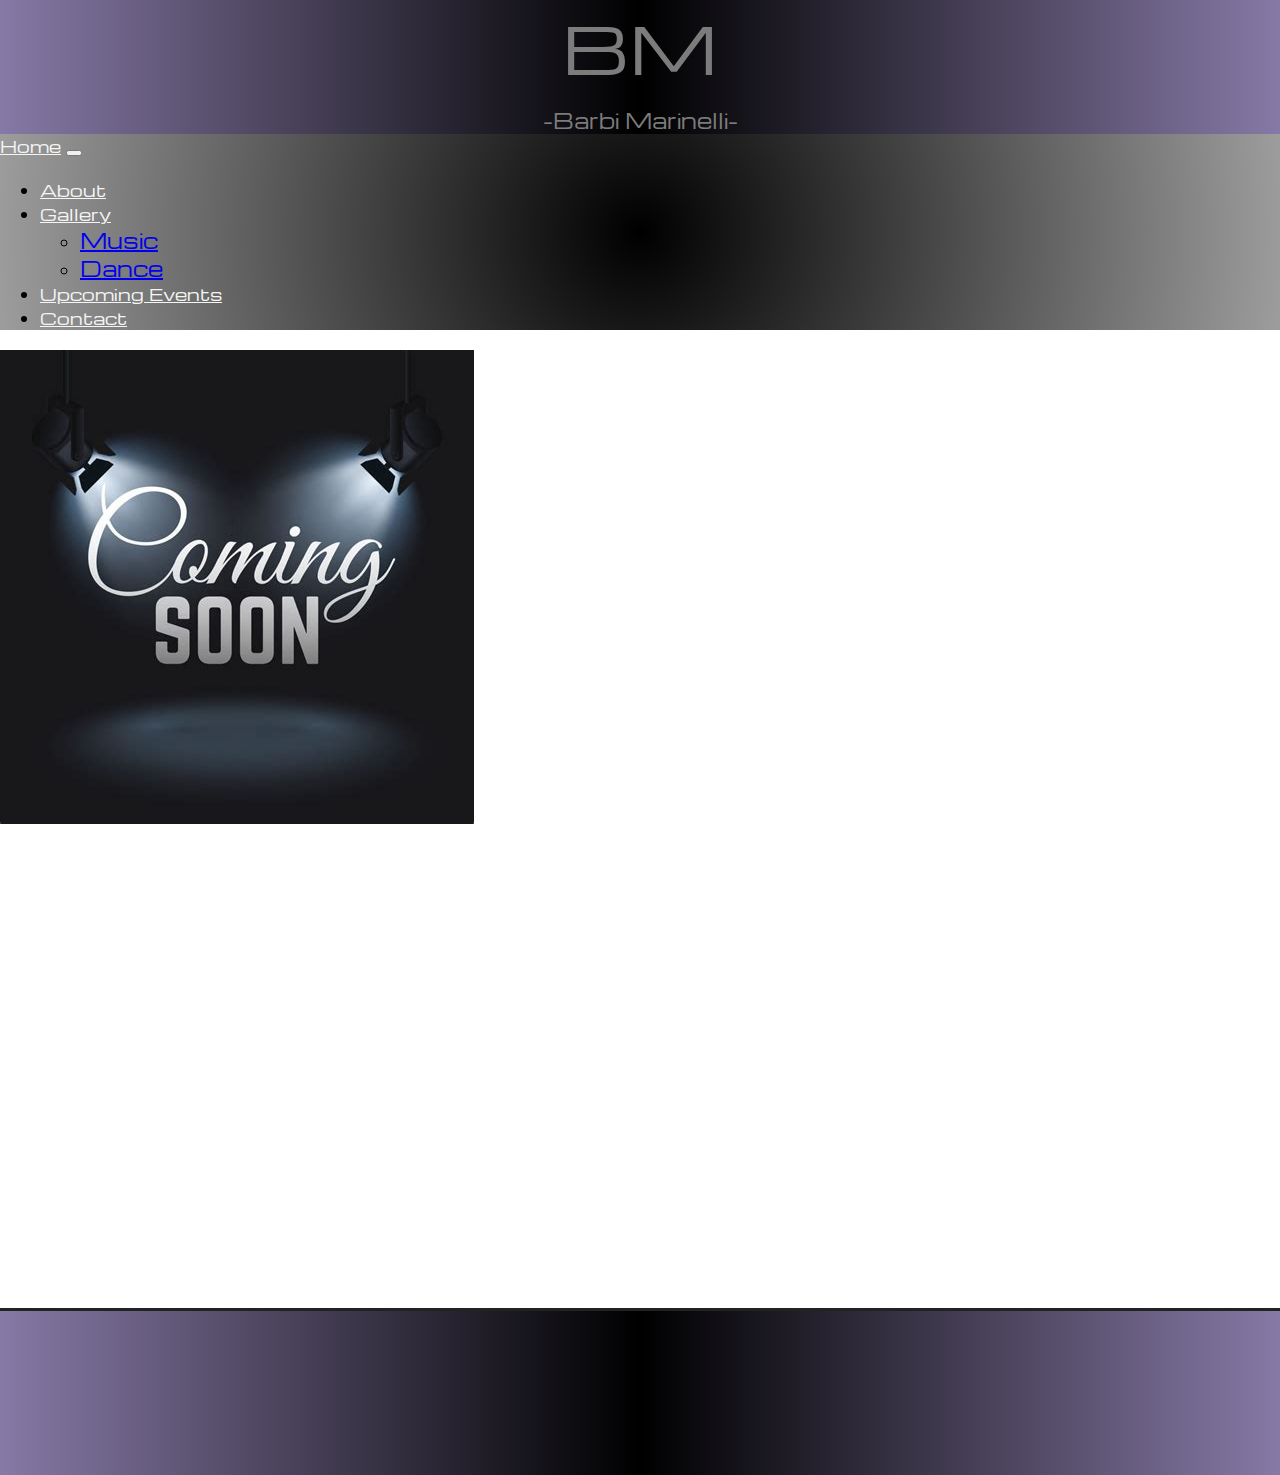
==== index.html @ 0bfdb374 "agregando-info" ====
<!DOCTYPE html>
<html lang="en">
<head>
    <meta charset="UTF-8">
    <meta http-equiv="X-UA-Compatible" content="IE=edge">
    <meta name="viewport" content="width=device-width, initial-scale=1.0">
    <title> - Barbi Marinelli - </title>
    <!-- Favicon -->
    <link rel="icon" type="icon/png" sizes="32x32" href="./img/favicon/faviconBarbi.jpg">
    <!-- Google Fonts -->
    <link rel="preconnect" href="https://fonts.googleapis.com">
    <link rel="preconnect" href="https://fonts.gstatic.com" crossorigin>
    <link href="https://fonts.googleapis.com/css2?family=Michroma&display=swap" rel="stylesheet">
    <link rel="preconnect" href="https://fonts.googleapis.com">
    <link rel="preconnect" href="https://fonts.gstatic.com" crossorigin>
    <link href="https://fonts.googleapis.com/css2?family=Amarante&display=swap" rel="stylesheet">
    <link rel="preconnect" href="https://fonts.googleapis.com">
    <link rel="preconnect" href="https://fonts.googleapis.com">
    <link rel="preconnect" href="https://fonts.gstatic.com" crossorigin>
    <link href="https://fonts.googleapis.com/css2?family=Amarante&family=Play&family=Raleway&display=swap" rel="stylesheet"> 
    <link rel="preconnect" href="https://fonts.gstatic.com" crossorigin>
    <link href="https://fonts.googleapis.com/css2?family=Amarante&family=Play&display=swap" rel="stylesheet"> 
    
    <!-- BOOTSTRAP  -->
    <!-- CSS only -->    
    <link href="https://cdn.jsdelivr.net/npm/bootstrap@5.2.2/dist/css/bootstrap.min.css" rel="stylesheet" integrity="sha384-Zenh87qX5JnK2Jl0vWa8Ck2rdkQ2Bzep5IDxbcnCeuOxjzrPF/et3URy9Bv1WTRi" crossorigin="anonymous">
    <link href="https://unpkg.com/aos@2.3.1/dist/aos.css" rel="stylesheet">
    <!-- JavaScript Bundle with Popper -->
    <script src="https://cdn.jsdelivr.net/npm/bootstrap@5.2.2/dist/js/bootstrap.bundle.min.js" integrity="sha384-OERcA2EqjJCMA+/3y+gxIOqMEjwtxJY7qPCqsdltbNJuaOe923+mo//f6V8Qbsw3" crossorigin="anonymous"></script>
    <script src="https://unpkg.com/aos@2.3.1/dist/aos.js"></script>  
        
    <!-- Css -->
    <link rel="stylesheet" href="./css/style.css">
    
</head>

<body>
<!-- HEADER -->
<header id="header_index">
    <section class="main_title_bg" class="container-fluid col-"> 
        <div class="main_title_text col-">
            <div id="main_title">BM</div>
        </div>
    </section>     
    <section class="main_title_undername">
            <div id="main_title_undername"  class="pt-3">-Barbi Marinelli-</div>
    </section>
    <!-- Navbar  -->
    <section>
        <nav class="navbar navbar-expand-lg bg-dark">
            <div class="container-fluid">
                <a class="navbar-brand" class="nav-link"  href="./index.html">Home</a>
                <button class="navbar-toggler" type="button" data-bs-toggle="collapse" data-bs-target="#navbarNavDropdown" aria-controls="navbarNavDropdown" aria-expanded="false" aria-label="Toggle navigation">
                    <span class="navbar-toggler-icon"></span>
                </button>
                <div class="collapse navbar-collapse" id="navbarNavDropdown">
                <ul class="navbar-nav d-flex justify-content-center">
                    <li class="nav-item">
                        <a class="nav-link active" class="nav-link" aria-current="page" href="./pages/about.html">About</a>
                    </li>
                <!-- Dropdown Menu -->
                    <li class="nav-item dropdown">
                        <a class="nav-link" dropdown-toggle" href="#" class="bg-dark" role="button" data-bs-toggle="dropdown" aria-expanded="false">
                        Gallery
                        </a>
                        <ul class="dropdown-menu bg-dark">
                            <li><a class="dropdown-item link-light bg-dark px-0" href="./pages/music.html" >Music</a></li>
                            <li><a class="dropdown-item link-light bg-dark px-0" href="./pages/dance.html">Dance</a></li>                        
                        </ul>
                    </li>
                <!-- Dropdown Menu end -->
                    <li class="nav-item">
                        <a class="nav-link" href="./pages/upcomingEvents.html">Upcoming Events</a>
                    </li>
                    <li class="nav-item">
                        <a class="nav-link" href="./pages/contact.html">Contact</a>
                    </li>                
                </ul>
                </div>
            </div>
        </nav>
    </section>
    <!-- MAIN -->
    <main class="main">
        <section class="home_photos row justify-content-center">
        <div class="col-12 col-sm-auto col-md-auto col-lg-auto col-xl-auto" data-aos="fade-right">
            <a href="./pages/music.html" alt="Music"></a>
                <img src="./img/coming_soon.jpeg" alt="music" class = "img-responsive">
        </div>
        <div class="col-12 col-sm-auto col-md-auto col-lg-auto col-xl-auto" data-aos="fade-right">
            <a href="./pages/dance.html" alt="Dance"></a>
                <img src="./img/coming_soon.jpeg" alt="dance" class = "img-responsive">
        </div>
        </section>
    </main>
</header>

<!-- Footer -->

<footer id="footer">  
    <div class="instagram" data-aos="fade-down-right">
        <a type="button" class="btn" class="btn btn-link" href="https://www.instagram.com/barbi.marinelli/" rel="noopener" target="_blank"> <img src="../img/social_ico/instagramico.jpg" alt="Instagram"></a>
    </div>

    <div class="youtube" data-aos="fade-down-left">
        <a type="button" class="btn" class="btn btn-link" href="https://www.youtube.com/channel/UCe8ibRoZjMKdl2xbCCUojBw" rel="noopener" target="_blank"><img src="../img/social_ico/youtubeico.jpg" alt="Youtube"> </a>
    </div>
</footer>    

<!-- scripts -->
<script> AOS.init(); </script>
</body>
</html>
---- css/style.css ----
body {
    padding: 0px;
    margin: 0px;
    font-size: 20px;
    min-height: 100vh;
}

.main_title_bg {
    display: flex;    
    justify-content: center;
    padding-bottom: 16px;
    height: 10vh;    
    font-size: 65px;
    color: #7c7c7c;
    font-family: 'Michroma', regular;
    text-decoration-style: double;
    background: rgb(134,121,166);
    background: linear-gradient(90deg, rgba(134,121,166,1) 0%, rgba(0,0,0,1) 50%, rgba(134,121,166,1) 100%); 
} 

.main_title_undername{
    display: flex;    
    justify-content: center;
    font-size: 20px;
    font-family: 'Michroma', regular;
    color: #7c7c7c;
    background: rgb(134,121,166);
    background: linear-gradient(90deg, rgba(134,121,166,1) 0%, rgba(0,0,0,1) 50%, rgba(134,121,166,1) 100%); 
}


.dropdown-item{
    display: flex;
    font-family: 'Michroma', regular;
}

.navbar{
    background: rgb(0,0,0);
background: radial-gradient(circle, rgba(0,0,0,1) 0%, rgba(157,157,157,1) 100%);

}

.nav-link{
    color: whitesmoke !important;
    font-family: 'Michroma', regular;
    font-size: 80%;
}
.navbar-brand{
    color: whitesmoke !important;
    font-family: 'Michroma', regular;
    font-size: 80%;
}

/* index img start */

.container img {
    padding-left 0px;
    padding-right: 0px;
}




/* index img end */


/* .instagram img{
    display: flex;
    align-items: center;
    margin: 50px 20px;
    width: 50px;
    height: 50px;
} */

/* .youtube img{
    
    display: flex;
    align-items: center;
    margin: 50px 20px;
    width: 50px;
    height: 50px;
}
 */

#footer{
    display: flex;
    justify-content: center;
    background: rgb(134,121,166);
    background: linear-gradient(90deg, rgba(134,121,166,1) 0%, rgba(0,0,0,1) 50%, rgba(134,121,166,1) 100%); 
    border-top: 3px solid #222;
    margin: 0 auto;    
}







/* {
    font-family: 'Raleway', sans-serif;
} */
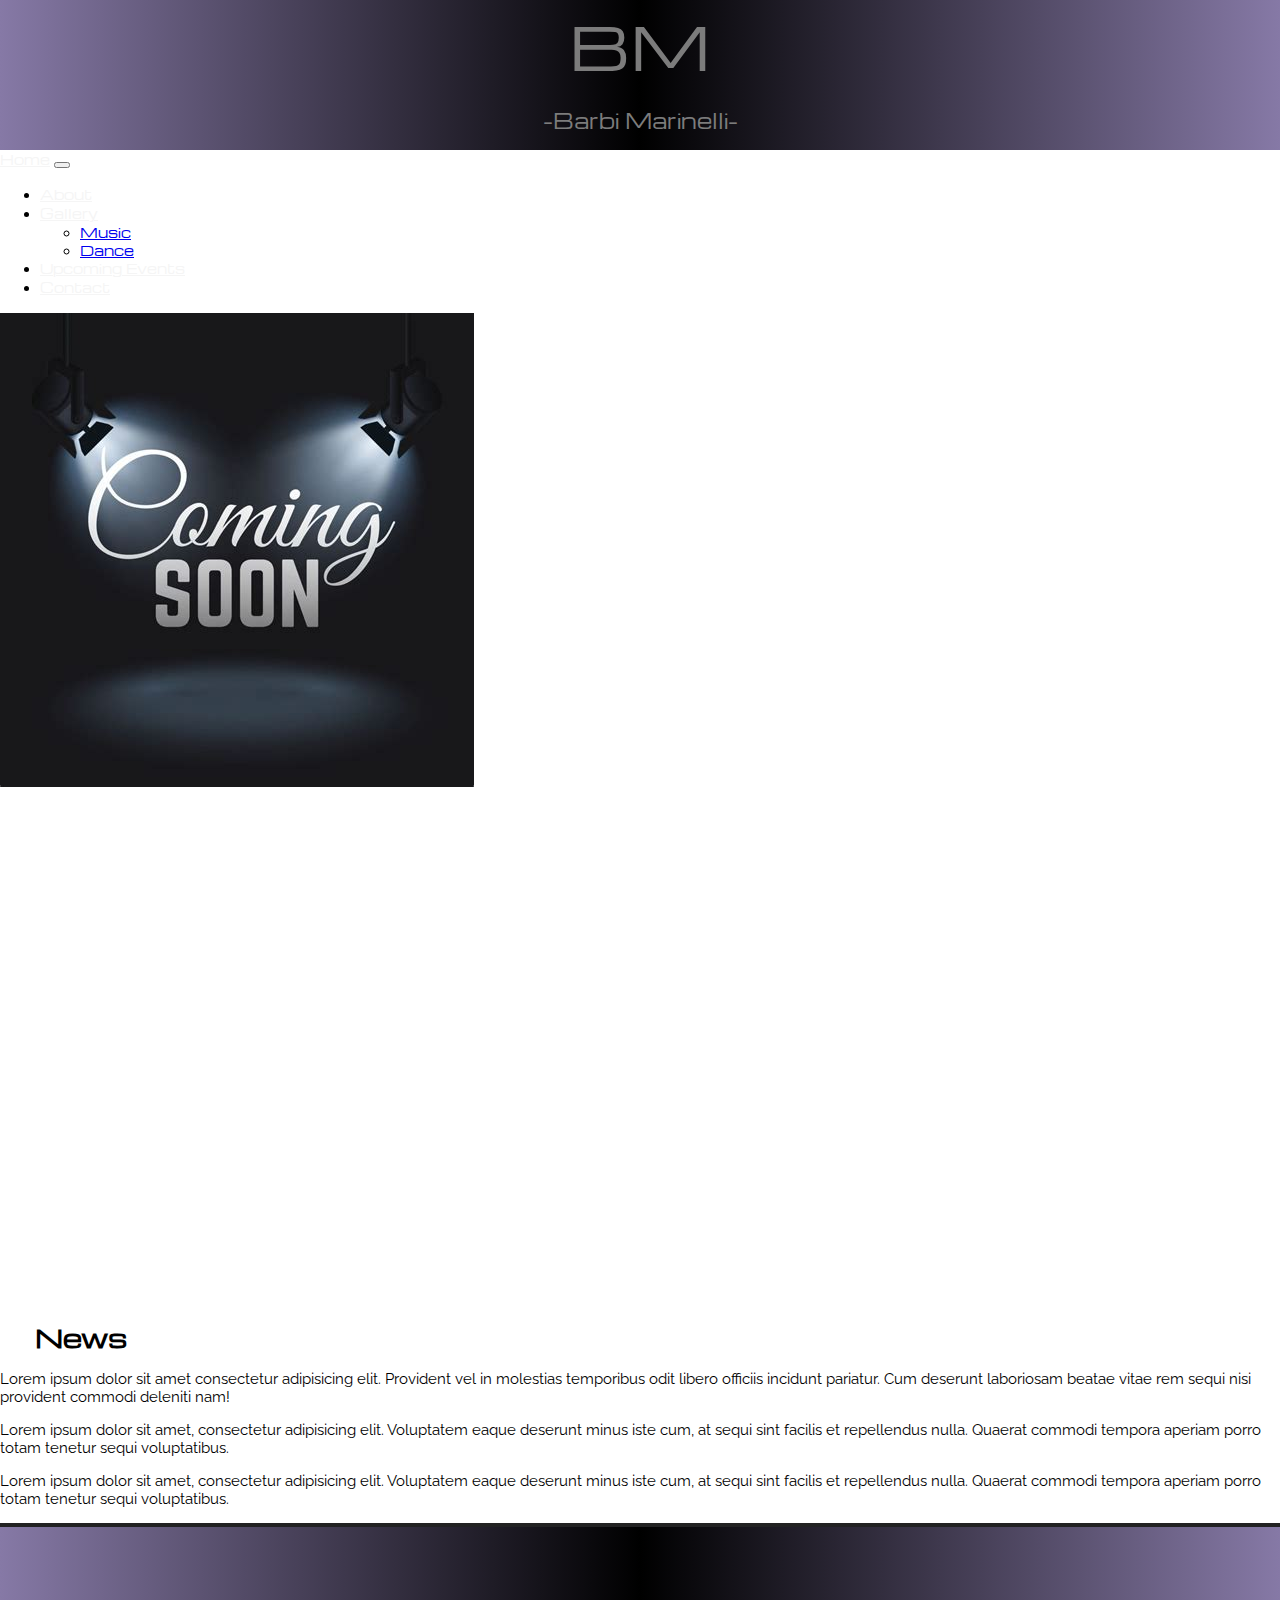
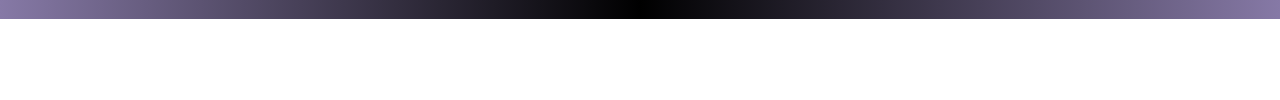
==== commit 25d7ed8f: "corrigiendo-responsive" ====
--- a/index.html
+++ b/index.html
@@ -43,7 +43,7 @@
         </div>
     </section>     
     <section class="main_title_undername">
-            <div id="main_title_undername"  class="pt-3">-Barbi Marinelli-</div>
+            <div id="main_title_undername_text"  class="pt-2">-Barbi Marinelli-</div>
     </section>
     <!-- Navbar  -->
     <section>
@@ -64,8 +64,8 @@
                         Gallery
                         </a>
                         <ul class="dropdown-menu bg-dark">
-                            <li><a class="dropdown-item link-light bg-dark px-0" href="./pages/music.html" >Music</a></li>
-                            <li><a class="dropdown-item link-light bg-dark px-0" href="./pages/dance.html">Dance</a></li>                        
+                            <li><a class="dropdown-item link-light bg-dark"  href="./pages/music.html">Music</a></li>
+                            <li><a class="dropdown-item link-light bg-dark" href="./pages/dance.html">Dance</a></li>
                         </ul>
                     </li>
                 <!-- Dropdown Menu end -->
@@ -83,28 +83,50 @@
     <!-- MAIN -->
     <main class="main">
         <section class="home_photos row justify-content-center">
-        <div class="col-12 col-sm-auto col-md-auto col-lg-auto col-xl-auto" data-aos="fade-right">
-            <a href="./pages/music.html" alt="Music"></a>
+        <div class="col-sm-auto col-md-auto col-lg-auto col-xl-auto p-3" data-aos="fade-right">
+            <a href="./pages/music.html" class="container justify-content-center" alt="Music">
                 <img src="./img/coming_soon.jpeg" alt="music" class = "img-responsive">
+            </a>
         </div>
-        <div class="col-12 col-sm-auto col-md-auto col-lg-auto col-xl-auto" data-aos="fade-right">
-            <a href="./pages/dance.html" alt="Dance"></a>
-                <img src="./img/coming_soon.jpeg" alt="dance" class = "img-responsive">
+        <div class="col-sm-auto col-md-auto col-lg-auto col-xl-auto p-3" data-aos="fade-right">
+            <a href="./pages/dance.html" class="container justify-content-center" alt="Dance">
+                <img src="./img/coming_soon.jpeg" alt="dance" class="img-responsive">
+            </a>    
         </div>
         </section>
+
+        <section class="home_news">
+            <h2 class="row m-5">News</h2>
+                <div class="home_news m-5">
+                    <p class="home_news_p_text"> 
+                        Lorem ipsum dolor sit amet consectetur adipisicing elit. Provident vel in molestias temporibus odit libero officiis incidunt pariatur. Cum deserunt laboriosam beatae vitae rem sequi nisi provident commodi deleniti nam!
+                    </p>
+                    
+                    <p class="home_news_p_text">
+                        Lorem ipsum dolor sit amet, consectetur adipisicing elit. Voluptatem eaque deserunt minus iste cum, at sequi sint facilis et repellendus nulla. Quaerat commodi tempora aperiam porro totam tenetur sequi voluptatibus.
+                    </p>
+                    
+                    <p class="home_news_p_text">
+                        Lorem ipsum dolor sit amet, consectetur adipisicing elit. Voluptatem eaque deserunt minus iste cum, at sequi sint facilis et repellendus nulla. Quaerat commodi tempora aperiam porro totam tenetur sequi voluptatibus.
+                    </p>
+                </div>
+        </section>
+
     </main>
 </header>
 
 <!-- Footer -->
 
-<footer id="footer">  
-    <div class="instagram" data-aos="fade-down-right">
-        <a type="button" class="btn" class="btn btn-link" href="https://www.instagram.com/barbi.marinelli/" rel="noopener" target="_blank"> <img src="../img/social_ico/instagramico.jpg" alt="Instagram"></a>
-    </div>
+<footer id="footer" class="container-fluid">
+    
+    <a class="instagram_container" data-aos="zoom-in-up" href="https://www.instagram.com/barbi.marinelli/" rel="noopener" target="_blank">
+        <img class="instagram" src="../img/social_ico/instagramico.jpg" class="img-responsive" alt="Instagram">
+    </a>
+    <a class="youtube_container" data-aos="zoom-in-up" href="https://www.youtube.com/channel/UCe8ibRoZjMKdl2xbCCUojBw" rel="noopener" target="_blank">
+        <img class="youtube" src="../img/social_ico/youtubeico.jpg" class="img-responsive" alt="Youtube">
+    </a>
+    
 
-    <div class="youtube" data-aos="fade-down-left">
-        <a type="button" class="btn" class="btn btn-link" href="https://www.youtube.com/channel/UCe8ibRoZjMKdl2xbCCUojBw" rel="noopener" target="_blank"><img src="../img/social_ico/youtubeico.jpg" alt="Youtube"> </a>
-    </div>
 </footer>    
 
 <!-- scripts -->
--- a/css/style.css
+++ b/css/style.css
@@ -1,9 +1,17 @@
 body {
     padding: 0px;
     margin: 0px;
-    font-size: 20px;
     min-height: 100vh;
+    
 }
+
+h2{
+    display: flex;
+    font-size: 25px;
+    font-style : #252525;
+    margin: 50px 0px 0px 35px;
+    font-family: 'Michroma', sans-serif;
+} 
 
 .main_title_bg {
     display: flex;    
@@ -18,27 +26,45 @@
     background: linear-gradient(90deg, rgba(134,121,166,1) 0%, rgba(0,0,0,1) 50%, rgba(134,121,166,1) 100%); 
 } 
 
-.main_title_undername{
+.main_title_text{
+    display: flex;
+    justify-content: center;
+    align-items: center;
+    font-size: 90%;
+}
+
+.main_title_undername_text{
     display: flex;    
     justify-content: center;
-    font-size: 20px;
+    padding-bottom: 16px;
+    font-size: 10px;
+    color: #7c7c7c;
     font-family: 'Michroma', regular;
-    color: #7c7c7c;
+    text-decoration-style: double;
     background: rgb(134,121,166);
     background: linear-gradient(90deg, rgba(134,121,166,1) 0%, rgba(0,0,0,1) 50%, rgba(134,121,166,1) 100%); 
 }
 
+#main_title_undername_text{
+    display: flex;    
+    justify-content: center;
+    padding-bottom: 16px;
+    font-size: 20px;
+    color: #7c7c7c;
+    font-family: 'Michroma', regular;
+    text-decoration-style: double;
+    background: rgb(134,121,166);
+    background: linear-gradient(90deg, rgba(134,121,166,1) 0%, rgba(0,0,0,1) 50%, rgba(134,121,166,1) 100%); 
 
-.dropdown-item{
+}
+
+
+.dropdown-item {
     display: flex;
     font-family: 'Michroma', regular;
+    font-size: 80%;
 }
 
-.navbar{
-    background: rgb(0,0,0);
-background: radial-gradient(circle, rgba(0,0,0,1) 0%, rgba(157,157,157,1) 100%);
-
-}
 
 .nav-link{
     color: whitesmoke !important;
@@ -51,43 +77,80 @@
     font-size: 80%;
 }
 
-/* index img start */
+/* Index img start */
 
 .container img {
-    padding-left 0px;
+    padding-left: 0px;
     padding-right: 0px;
 }
+/* index img end */
+
+
+
+/* Index News */
+.home_news{
+    
+    font-family: 'Raleway', sans-serif;
+    font-size: 15px;
+}
+
+
+/*About Main CSS */
+
+.about_text{
+    display: flex;
+    display: inline-block;
+    font-size: 80%;
+}
+
+.about_text_p_text{
+    
+    margin: 50px 50px 50px 50px ;
+    width: 60%;    
+    font-family: 'Raleway', sans-serif;
+}
+
+/* About Main CSS End */
 
 
 
 
-/* index img end */
 
 
-/* .instagram img{
+
+.instagram_container{
     display: flex;
-    align-items: center;
-    margin: 50px 20px;
-    width: 50px;
-    height: 50px;
-} */
+    justify-content: center;
+}
 
-/* .youtube img{
+.youtube_container{
+    display: flex;
+    justify-content: center;
+}
+
+
+.instagram{
+    display: flex;
+    padding: 5px 5px;
+    margin: 5px 5px;
+    width: 40%;
+    }
+
+.youtube{
     
     display: flex;
-    align-items: center;
-    margin: 50px 20px;
-    width: 50px;
-    height: 50px;
+    padding: 5px 5px;
+    margin: 5px 5px;
+    width: 40%;
 }
- */
+
 
 #footer{
     display: flex;
-    justify-content: center;
+    justify-content:center;
     background: rgb(134,121,166);
     background: linear-gradient(90deg, rgba(134,121,166,1) 0%, rgba(0,0,0,1) 50%, rgba(134,121,166,1) 100%); 
-    border-top: 3px solid #222;
+    border-top: 4px solid #222;
     margin: 0 auto;    
 }
 
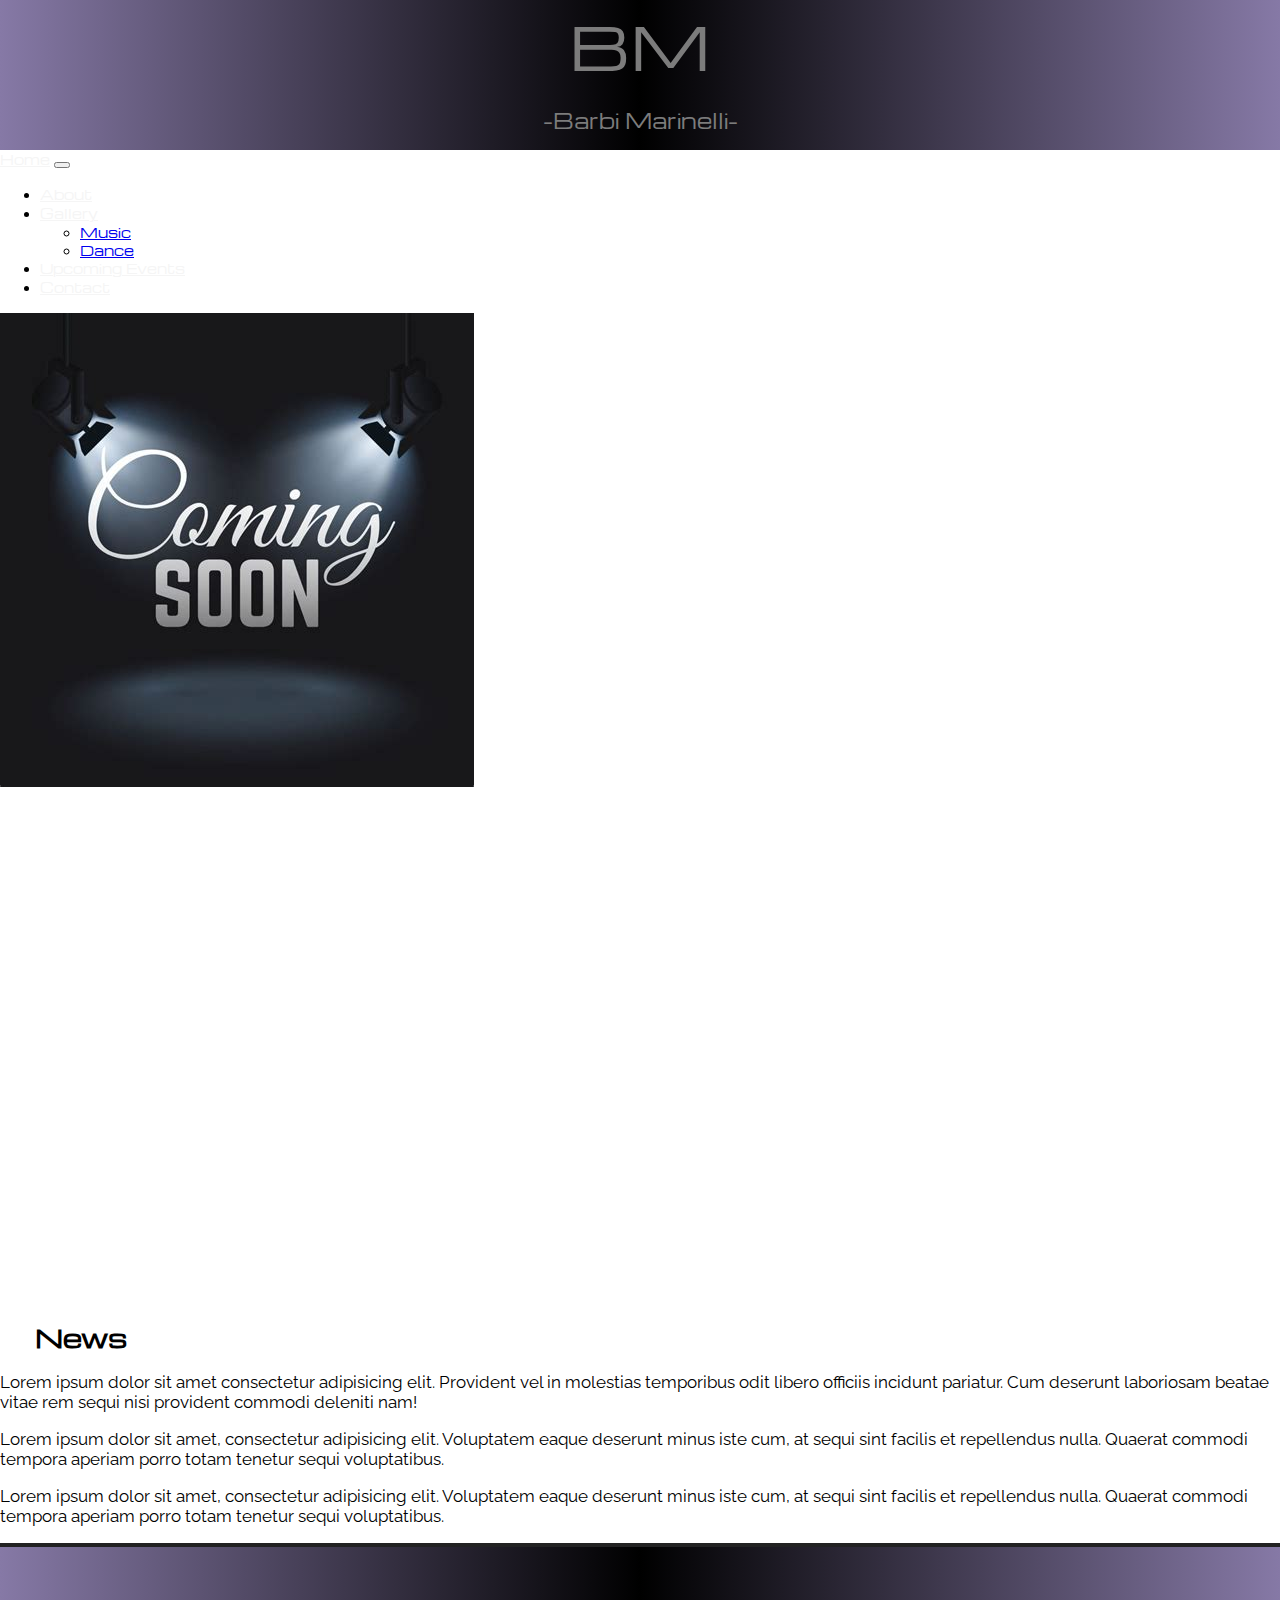
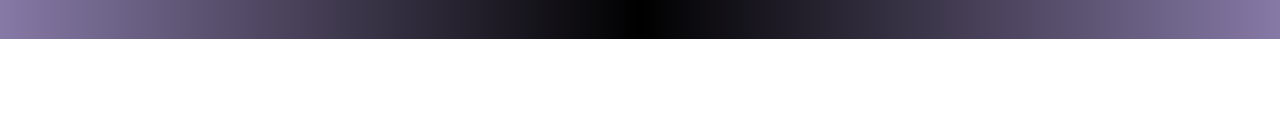
==== commit 27e12e1f: "arreglando-detalles" ====
--- a/index.html
+++ b/index.html
@@ -80,21 +80,22 @@
             </div>
         </nav>
     </section>
+</header>
     <!-- MAIN -->
-    <main class="main">
+<main class="main">
         <section class="home_photos row justify-content-center">
-        <div class="col-sm-auto col-md-auto col-lg-auto col-xl-auto p-3" data-aos="fade-right">
+        <div class="col-sm-auto col-md-auto col-lg-auto col-xl-auto p-4" data-aos="fade-right">
             <a href="./pages/music.html" class="container justify-content-center" alt="Music">
                 <img src="./img/coming_soon.jpeg" alt="music" class = "img-responsive">
             </a>
         </div>
-        <div class="col-sm-auto col-md-auto col-lg-auto col-xl-auto p-3" data-aos="fade-right">
+        <div class="col-sm-auto col-md-auto col-lg-auto col-xl-auto p-4" data-aos="fade-left">
             <a href="./pages/dance.html" class="container justify-content-center" alt="Dance">
                 <img src="./img/coming_soon.jpeg" alt="dance" class="img-responsive">
             </a>    
         </div>
         </section>
-
+        <!-- News Section -->
         <section class="home_news">
             <h2 class="row m-5">News</h2>
                 <div class="home_news m-5">
@@ -111,13 +112,12 @@
                     </p>
                 </div>
         </section>
+</main>
 
-    </main>
-</header>
 
 <!-- Footer -->
 
-<footer id="footer" class="container-fluid">
+<footer id="footer" class="container-fluid col-">
     
     <a class="instagram_container" data-aos="zoom-in-up" href="https://www.instagram.com/barbi.marinelli/" rel="noopener" target="_blank">
         <img class="instagram" src="../img/social_ico/instagramico.jpg" class="img-responsive" alt="Instagram">
--- a/css/style.css
+++ b/css/style.css
@@ -91,7 +91,7 @@
 .home_news{
     
     font-family: 'Raleway', sans-serif;
-    font-size: 15px;
+    font-size: 17px;
 }
 
 
@@ -107,14 +107,32 @@
     
     margin: 50px 50px 50px 50px ;
     width: 60%;    
+    font-size: 17px;
     font-family: 'Raleway', sans-serif;
 }
 
 /* About Main CSS End */
 
 
+/* Upcoming Events*/
+
+.upcoming_events{
+    text-decoration-color:#ffffff;
+    font-size: 25px;
+    margin: 50px;    
+    font-family: 'Michroma', sans-serif;
+}
+
+.events_list{
+    line-height: 55px;
+    margin: 50px ;
+    width: 90%;    
+    font-size: 17px;
+    font-family: 'Raleway', sans-serif;
+}
 
 
+/* Upcoming Events */
 
 
 
@@ -162,4 +180,4 @@
 
 /* {
     font-family: 'Raleway', sans-serif;
-} */+} */
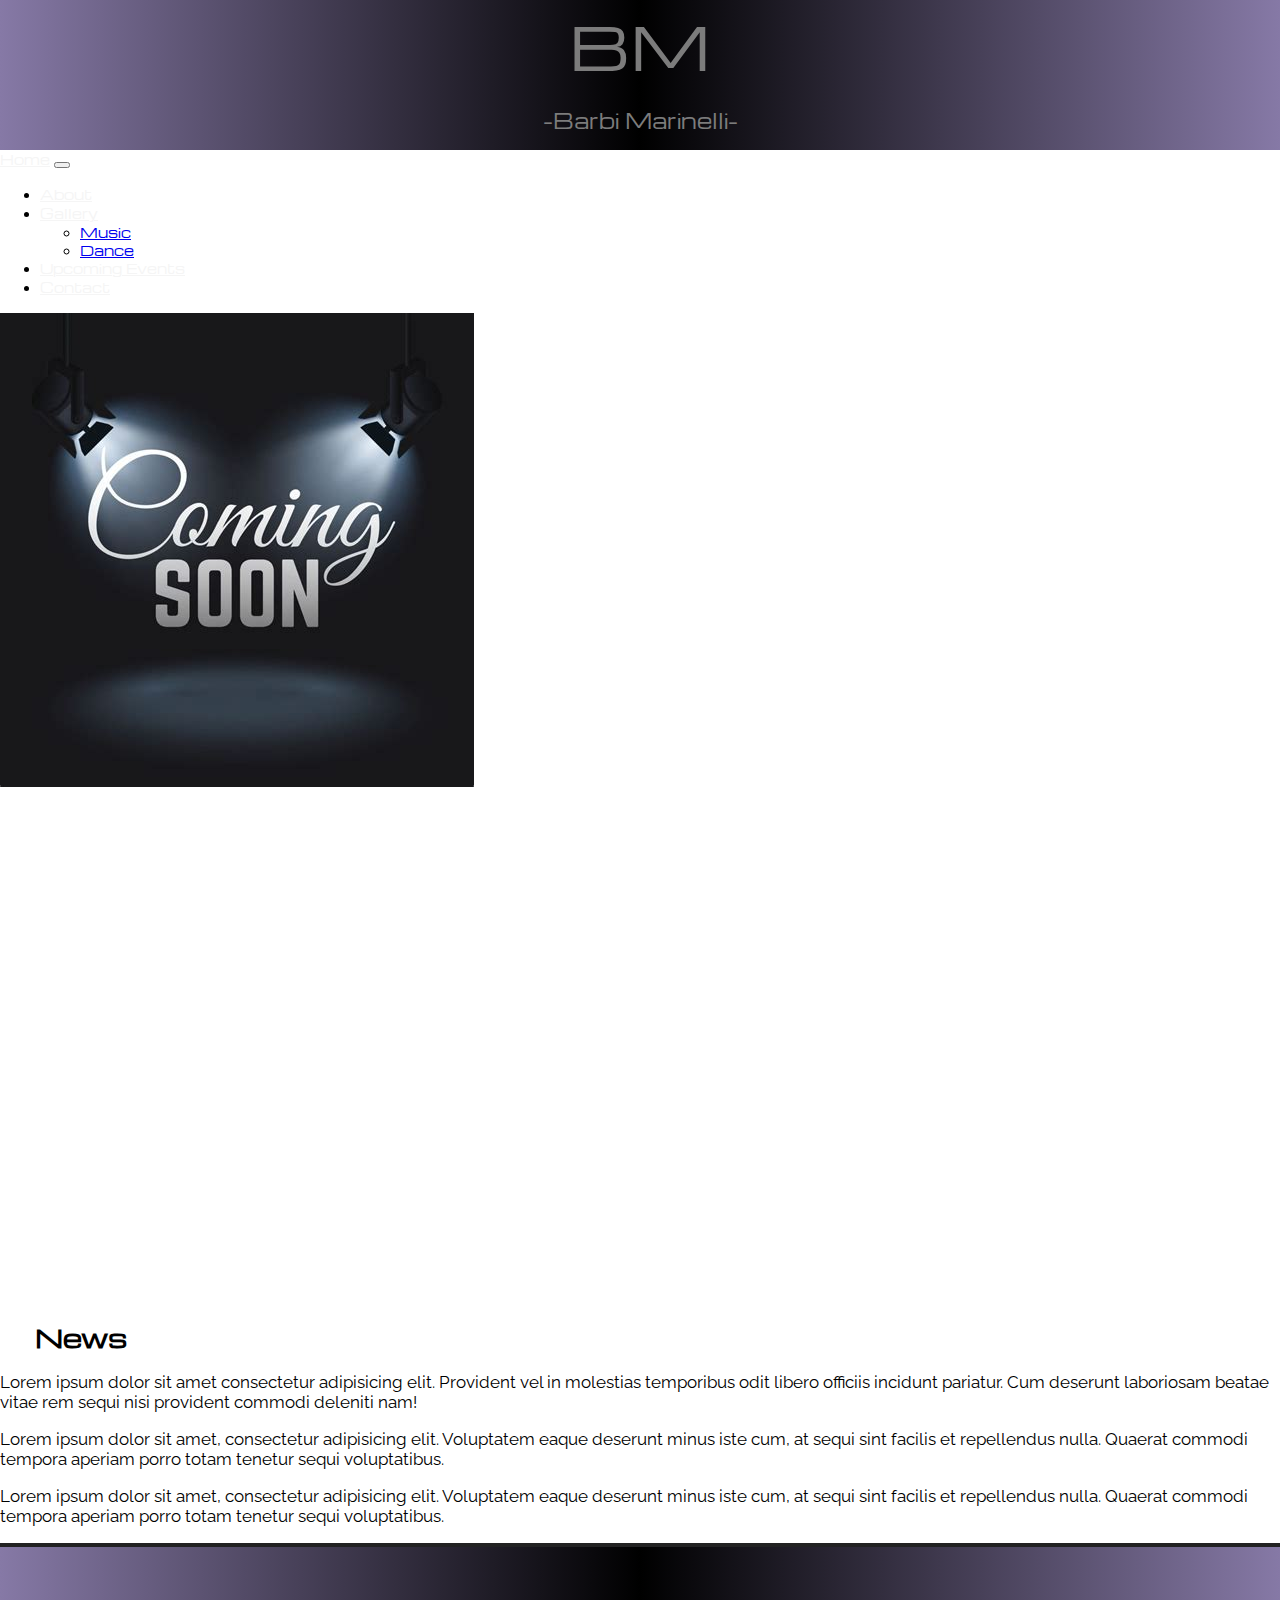
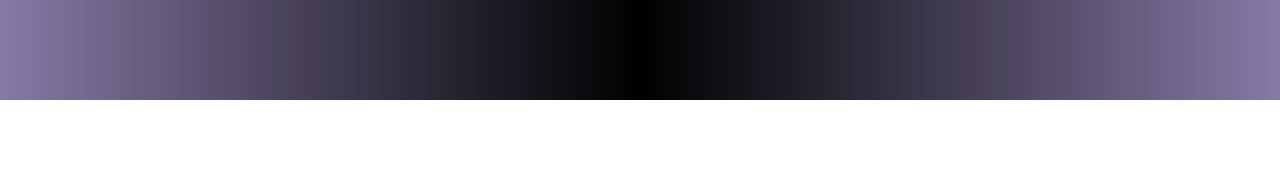
==== commit 462b9685: "footer" ====
--- a/index.html
+++ b/index.html
@@ -37,8 +37,8 @@
 <body>
 <!-- HEADER -->
 <header id="header_index">
-    <section class="main_title_bg" class="container-fluid col-"> 
-        <div class="main_title_text col-">
+    <section class="main_title_bg" class="container-fluid"> 
+        <div class="main_title_text row">
             <div id="main_title">BM</div>
         </div>
     </section>     
@@ -83,17 +83,17 @@
 </header>
     <!-- MAIN -->
 <main class="main">
-        <section class="home_photos row justify-content-center">
-        <div class="col-sm-auto col-md-auto col-lg-auto col-xl-auto p-4" data-aos="fade-right">
-            <a href="./pages/music.html" class="container justify-content-center" alt="Music">
-                <img src="./img/coming_soon.jpeg" alt="music" class = "img-responsive">
-            </a>
-        </div>
-        <div class="col-sm-auto col-md-auto col-lg-auto col-xl-auto p-4" data-aos="fade-left">
-            <a href="./pages/dance.html" class="container justify-content-center" alt="Dance">
-                <img src="./img/coming_soon.jpeg" alt="dance" class="img-responsive">
-            </a>    
-        </div>
+        <section class="home_photos justify-content-center">
+            <div class="row col-xs-12 col-sm-12 col-md-12 col-lg-4 col-xl-4 m-2 p-4" data-aos="fade-left">
+                <a href="./pages/dance.html" class="container justify-content-center" alt="Dance">
+                    <img src="./img/coming_soon.jpeg" alt="dance" class="img-fluid">
+                </a>    
+            </div>
+            <div class="row col-xs-12 col-sm-12 col-md-12 col-lg-4 col-xl-4 m-2 p-4" data-aos="fade-left">
+                <a href="./pages/dance.html" class="container justify-content-center" alt="Dance">
+                    <img src="./img/coming_soon.jpeg" alt="dance" class="img-fluid">
+                </a>    
+            </div>
         </section>
         <!-- News Section -->
         <section class="home_news">
@@ -117,7 +117,7 @@
 
 <!-- Footer -->
 
-<footer id="footer" class="container-fluid col-">
+<footer id="footer" class="container-fluid">
     
     <a class="instagram_container" data-aos="zoom-in-up" href="https://www.instagram.com/barbi.marinelli/" rel="noopener" target="_blank">
         <img class="instagram" src="../img/social_ico/instagramico.jpg" class="img-responsive" alt="Instagram">
@@ -125,9 +125,8 @@
     <a class="youtube_container" data-aos="zoom-in-up" href="https://www.youtube.com/channel/UCe8ibRoZjMKdl2xbCCUojBw" rel="noopener" target="_blank">
         <img class="youtube" src="../img/social_ico/youtubeico.jpg" class="img-responsive" alt="Youtube">
     </a>
-    
-
 </footer>    
+<!-- Footer End -->    
 
 <!-- scripts -->
 <script> AOS.init(); </script>
--- a/css/style.css
+++ b/css/style.css
@@ -13,6 +13,8 @@
     font-family: 'Michroma', sans-serif;
 } 
 
+
+/* Main title */
 .main_title_bg {
     display: flex;    
     justify-content: center;
@@ -42,7 +44,7 @@
     font-family: 'Michroma', regular;
     text-decoration-style: double;
     background: rgb(134,121,166);
-    background: linear-gradient(90deg, rgba(134,121,166,1) 0%, rgba(0,0,0,1) 50%, rgba(134,121,166,1) 100%); 
+    background: linear-gradient(90deg, #8679a6 0%, rgba(0,0,0,1) 50%, rgba(134,121,166,1) 100%); 
 }
 
 #main_title_undername_text{
@@ -58,13 +60,16 @@
 
 }
 
-
+/* Main title End */
+
+
+
+/* NavBar */
 .dropdown-item {
     display: flex;
     font-family: 'Michroma', regular;
     font-size: 80%;
 }
-
 
 .nav-link{
     color: whitesmoke !important;
@@ -76,6 +81,10 @@
     font-family: 'Michroma', regular;
     font-size: 80%;
 }
+/* NavBar End */
+
+
+
 
 /* Index img start */
 
@@ -87,12 +96,17 @@
 
 
 
+
 /* Index News */
 .home_news{
     
     font-family: 'Raleway', sans-serif;
     font-size: 17px;
 }
+
+/* Index News End */
+
+
 
 
 /*About Main CSS */
@@ -114,53 +128,191 @@
 /* About Main CSS End */
 
 
+/* Music Videos */
+
+.music_videos_title {
+    text-decoration-color:#ffffff;
+    font-size: 25px;
+    margin: 2.5rem 1rem;    
+    font-family: 'Michroma', sans-serif; 
+    
+}
+
+.responsiveContent {
+    position: relative;
+    height: 0;    
+    overflow: hidden;
+    padding-bottom: 56.2%;
+    margin-bottom: 20px;
+}
+.responsiveContent iframe {
+    position: absolute;
+    top: 0;
+    left: 0;
+    width: 100%;
+    height: 100%;
+}
+
+.embed-container {
+    position: relative; 
+    padding-bottom: 56.25%; 
+    height: 0; 
+    overflow: hidden; 
+    max-width: 100%; 
+    }
+.embed-container iframe, .embed-container object, .embed-container embed { position: absolute; top: 0; left: 0; width: 100%; height: 100%; }
+
+
+/* Music Videos End */
+
+
+
+
+/* Dance Videos */
+
+.dance_videos_title {
+    text-decoration-color:#ffffff;
+    font-size: 25px;
+    margin: 2.5rem 1rem;    
+    font-family: 'Michroma', sans-serif; 
+    
+}
+
+.responsiveContent {
+    position: relative;
+    height: 0;    
+    overflow: hidden;
+    padding-bottom: 56.2%;
+    margin-bottom: 20px;
+}
+.responsiveContent iframe {
+    position: absolute;
+    top: 0;
+    left: 0;
+    width: 100%;
+    height: 100%;
+}
+
+.embed-container {
+    position: relative; 
+    padding-bottom: 56.25%; 
+    height: 0; 
+    overflow: hidden; 
+    max-width: 100%; 
+    }
+.embed-container iframe, .embed-container object, .embed-container embed { position: absolute; top: 0; left: 0; width: 100%; height: 100%; }
+/* Dance Videos End */
+
+
+/* Dance Carousel */
+
+.dance_photos_title {
+    text-decoration-color:#ffffff;
+    font-size: 25px;
+    margin: 50px 20px;    
+    font-family: 'Michroma', sans-serif; 
+}
+
+
+/* Dance Carousel End */
+
+
 /* Upcoming Events*/
 
-.upcoming_events{
-    text-decoration-color:#ffffff;
-    font-size: 25px;
-    margin: 50px;    
-    font-family: 'Michroma', sans-serif;
-}
-
-.events_list{
-    line-height: 55px;
-    margin: 50px ;
-    width: 90%;    
+.upcomingEvents_text{
+    display: flex;
+    display: inline-block;
+    font-size: 80%;
+}
+
+.upcomingEvents_text_p_text{
+    
+    margin: 50px;
+    width: 60%;    
     font-size: 17px;
     font-family: 'Raleway', sans-serif;
 }
 
-
-/* Upcoming Events */
-
-
-
-.instagram_container{
-    display: flex;
-    justify-content: center;
-}
-
-.youtube_container{
-    display: flex;
-    justify-content: center;
-}
-
-
-.instagram{
-    display: flex;
-    padding: 5px 5px;
-    margin: 5px 5px;
-    width: 40%;
-    }
-
-.youtube{
-    
-    display: flex;
-    padding: 5px 5px;
-    margin: 5px 5px;
-    width: 40%;
-}
+/* Upcoming Events End*/
+
+/* Contact */
+
+.contact_title {
+    
+    background-color: white;
+    font-size: 25px;
+    margin: 50px 20px;    
+    font-family: 'Michroma', sans-serif; 
+    
+}
+
+.form4 {
+    background-color: white;
+    background-size: cover;
+}
+
+.top {
+    padding-top: 100px;
+    padding-bottom: 100px;
+}
+
+.form-bg {
+    background: rgba(68, 68, 65, 0.77);
+    padding: 20px;
+}
+
+.form {
+    background-color: white !important;
+    padding: 20px;
+}
+
+.form-group {
+    margin-bottom: 20px;
+}
+
+.sr-only {
+    position: absolute;
+    width: 1px;
+    height: 1px;
+    padding: 0;
+    margin: -1px;
+    overflow: hidden;
+    clip: rect(0, 0, 0, 0);
+    border: 0;
+}
+
+.form-control {
+    border-top: 0px;
+    border-left: 0px;
+    border-right: 0px;
+    border-bottom: 1px solid #61615e;
+    background: transparent;
+    -webkit-transition: all 0.3s ease 0s;
+    -moz-transition: all 0.3s ease 0s;
+    -o-transition: all 0.3s ease 0s;
+    transition: all 0.3s ease 0s;
+}
+
+button.btn {
+    display: block;
+    padding: 11px 32px;
+    -webkit-transition: all 0.3s ease 0s;
+    -moz-transition: all 0.3s ease 0s;
+    -o-transition: all 0.3s ease 0s;
+    transition: all 0.3s ease 0s;
+    margin: 30px 0px;
+}
+
+.btn-blue {
+    background-color: #8679a6;
+    color: whitesmoke(141, 35, 132);
+    border: 1px solid #000000;
+    
+}
+
+/* Contact End */
+
+/* Footer */
 
 
 #footer{
@@ -169,11 +321,35 @@
     background: rgb(134,121,166);
     background: linear-gradient(90deg, rgba(134,121,166,1) 0%, rgba(0,0,0,1) 50%, rgba(134,121,166,1) 100%); 
     border-top: 4px solid #222;
-    margin: 0 auto;    
-}
-
-
-
+    /* margin: 0 auto;   */  
+}
+
+
+.instagram_container{
+    display: flex;
+    justify-content: center;
+}
+
+.youtube_container{
+    display: flex;
+    justify-content: center;
+}
+
+
+.instagram{
+    display: flex;
+    padding: 1rem;
+    margin: 1rem;
+    width: 40%;
+    }
+
+.youtube{
+    
+    display: flex;
+    padding: 1rem;
+    margin: 1rem;
+    width: 40%;
+}
 
 
 
